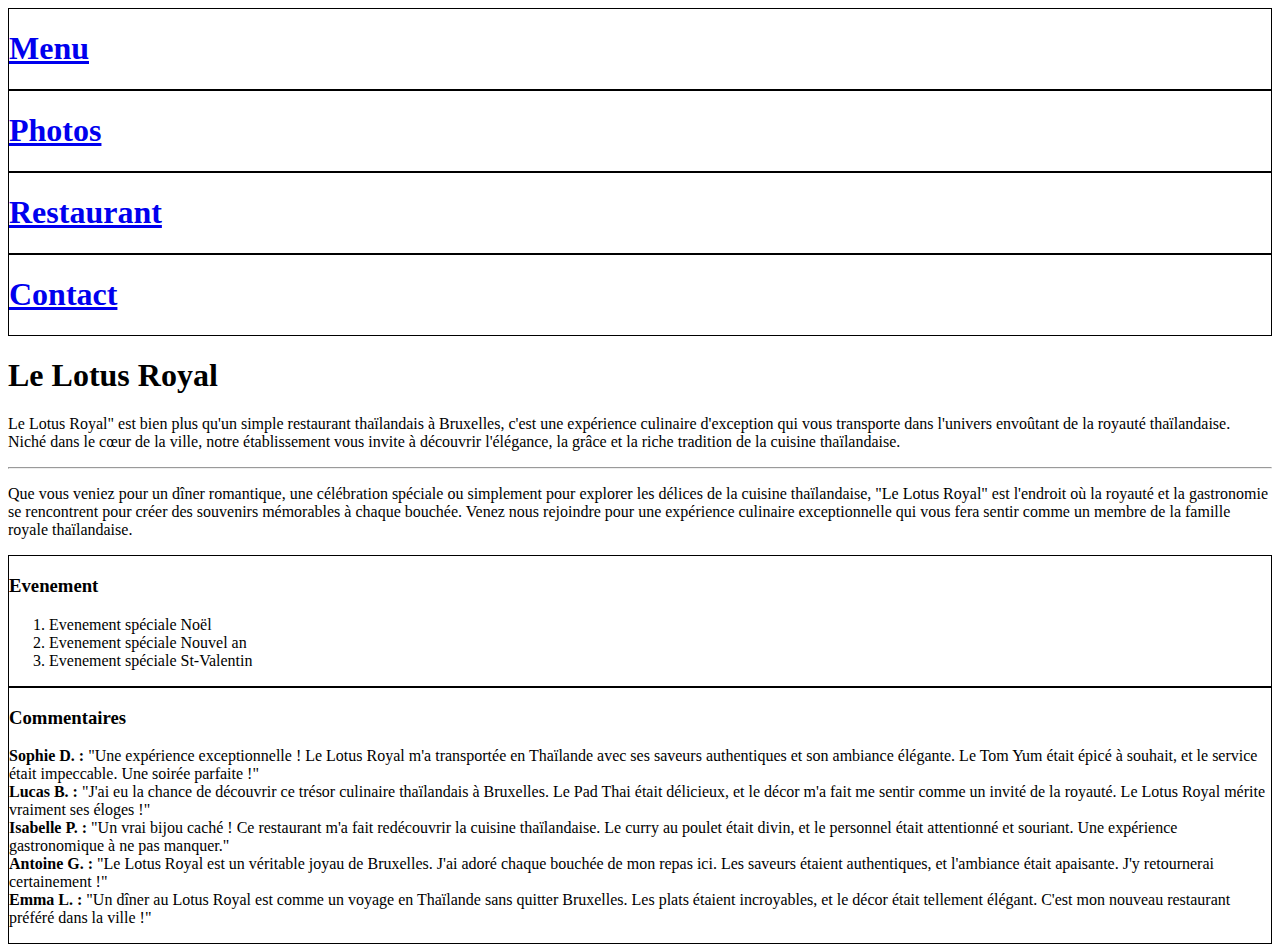
==== index.html @ 7a827d76 "page acceuil et menu" ====
<!DOCTYPE html>
<html>
<head>
    <meta charset="utf-8">
    <meta http-equiv="X-UA-Compatible" content="IE=edge">
    <meta name="viewport" content="width=device-width, initial-scale=1.0">
    <link href="https://cdn.jsdelivr.net/npm/bootstrap@5.3.2/dist/css/bootstrap.min.css" rel="stylesheet" integrity="sha384-T3c6CoIi6uLrA9TneNEoa7RxnatzjcDSCmG1MXxSR1GAsXEV/Dwwykc2MPK8M2HN" crossorigin="anonymous">
    <link rel="stylesheet" href="style.css">
    <title>restaurant-css-framework</title>
</head>
<body>
    <div class="row">
        <div class="col-xs-12 col-md-3" style="border: 1px solid black"><a href="menu.html"><h1>Menu</h1></a></div>
        <div class="col-xs-12 col-md-3" style="border: 1px solid black"><a href="pictures.html"><h1>Photos</h1></a></div>
        <div class="col-xs-12 col-md-3" style="border: 1px solid black"><a href="restaurant.html"><h1>Restaurant</h1></a></div>
        <div class="col-xs-12 col-md-3" style="border: 1px solid black"><a href="contact.html"><h1>Contact</h1></a></div>
    </div>
    <div class="jumbotron">
        <h1 class="display-4">Le Lotus Royal</h1>
        <p class="lead">Le Lotus Royal" est bien plus qu'un simple restaurant thaïlandais à Bruxelles, c'est une expérience culinaire d'exception qui vous transporte dans l'univers envoûtant de la royauté thaïlandaise. Niché dans le cœur de la ville, notre établissement vous invite à découvrir l'élégance, la grâce et la riche tradition de la cuisine thaïlandaise.</p>
        <hr class="my-4">
        <p>Que vous veniez pour un dîner romantique, une célébration spéciale ou simplement pour explorer les délices de la cuisine thaïlandaise, "Le Lotus Royal" est l'endroit où la royauté et la gastronomie se rencontrent pour créer des souvenirs mémorables à chaque bouchée. Venez nous rejoindre pour une expérience culinaire exceptionnelle qui vous fera sentir comme un membre de la famille royale thaïlandaise.</p>
      </div>
    <div class="row">
        <div class="col-xs-12 col-md-6" style="border: 1px solid black">
            <div class="panel panel-default">
                <div class="panel-heading">
                  <h3 class="panel-title">Evenement</h3>
                </div><!--div heading-->
                <div class="panel-body">
                  <ol>
                    <li>Evenement spéciale Noël</li>
                    <li>Evenement spéciale Nouvel an</li>
                    <li>Evenement spéciale St-Valentin</li>
                  </ol>
                </div><!--div body-->
            </div><!--div default-->
        </div><!--div col-->
        <div class="col-xs-12 col-md-6" style="border: 1px solid black">
            <div class="panel panel-default">
                <div class="panel-heading">
                  <h3 class="panel-title">Commentaires</h3>
                </div><!--div heading-->
                <div class="panel-body">
                  <p><strong>Sophie D. :</strong> "Une expérience exceptionnelle ! Le Lotus Royal m'a transportée en Thaïlande avec ses saveurs authentiques et son ambiance élégante. Le Tom Yum était épicé à souhait, et le service était impeccable. Une soirée parfaite !"<br>
                    <strong>Lucas B. :</strong> "J'ai eu la chance de découvrir ce trésor culinaire thaïlandais à Bruxelles. Le Pad Thai était délicieux, et le décor m'a fait me sentir comme un invité de la royauté. Le Lotus Royal mérite vraiment ses éloges !"<br>
                    <strong>Isabelle P. :</strong> "Un vrai bijou caché ! Ce restaurant m'a fait redécouvrir la cuisine thaïlandaise. Le curry au poulet était divin, et le personnel était attentionné et souriant. Une expérience gastronomique à ne pas manquer."<br>
                    <strong>Antoine G. :</strong> "Le Lotus Royal est un véritable joyau de Bruxelles. J'ai adoré chaque bouchée de mon repas ici. Les saveurs étaient authentiques, et l'ambiance était apaisante. J'y retournerai certainement !"<br>
                    <strong>Emma L. :</strong> "Un dîner au Lotus Royal est comme un voyage en Thaïlande sans quitter Bruxelles. Les plats étaient incroyables, et le décor était tellement élégant. C'est mon nouveau restaurant préféré dans la ville !"</p>
                </div><!--div body-->
            </div><!--div default-->
        </div><!--div col-->
    </div><!--div row-->

</body>
</html>
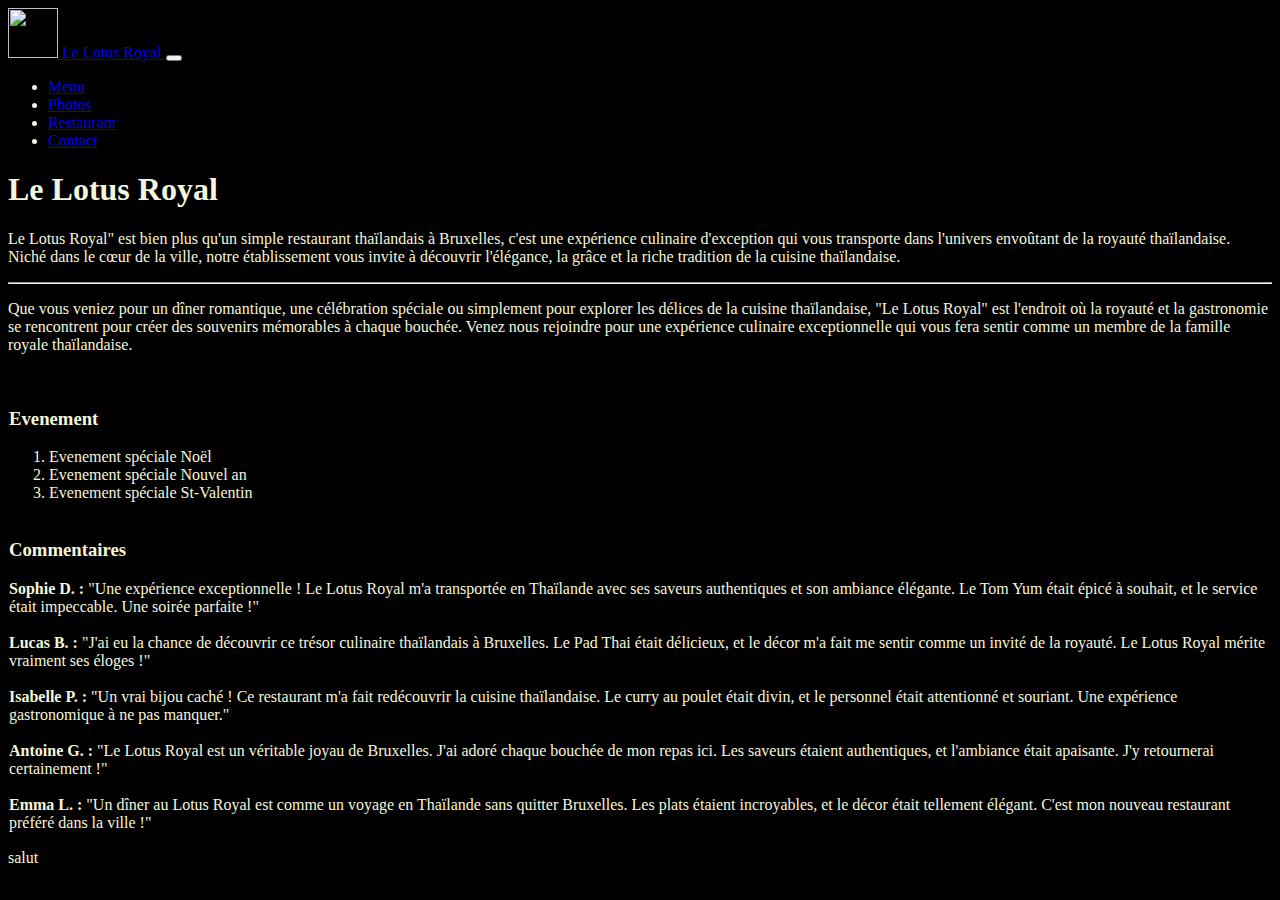
==== commit b7f3c04d: "design" ====
--- a/index.html
+++ b/index.html
@@ -5,24 +5,46 @@
     <meta http-equiv="X-UA-Compatible" content="IE=edge">
     <meta name="viewport" content="width=device-width, initial-scale=1.0">
     <link href="https://cdn.jsdelivr.net/npm/bootstrap@5.3.2/dist/css/bootstrap.min.css" rel="stylesheet" integrity="sha384-T3c6CoIi6uLrA9TneNEoa7RxnatzjcDSCmG1MXxSR1GAsXEV/Dwwykc2MPK8M2HN" crossorigin="anonymous">
+    <script src="https://cdn.jsdelivr.net/npm/bootstrap@5.0.2/dist/js/bootstrap.bundle.min.js" integrity="sha384-MrcW6ZMFYlzcLA8Nl+NtUVF0sA7MsXsP1UyJoMp4YLEuNSfAP+JcXn/tWtIaxVXM" crossorigin="anonymous"></script>
     <link rel="stylesheet" href="style.css">
     <title>restaurant-css-framework</title>
 </head>
 <body>
-    <div class="row">
-        <div class="col-xs-12 col-md-3" style="border: 1px solid black"><a href="menu.html"><h1>Menu</h1></a></div>
-        <div class="col-xs-12 col-md-3" style="border: 1px solid black"><a href="pictures.html"><h1>Photos</h1></a></div>
-        <div class="col-xs-12 col-md-3" style="border: 1px solid black"><a href="restaurant.html"><h1>Restaurant</h1></a></div>
-        <div class="col-xs-12 col-md-3" style="border: 1px solid black"><a href="contact.html"><h1>Contact</h1></a></div>
+  <nav class="navbar navbar-expand-lg navbar-light bg-danger">
+    <a class="navbar-brand" href="index.html">
+      <img src="https://cdn.pixabay.com/photo/2017/11/04/02/27/noodle-2916300_1280.jpg" width="50" height="50" alt=""> Le Lotus Royal
+    </a>
+    <button class="navbar-toggler" type="button" data-bs-toggle="collapse" data-bs-target="#navbarSupportedContent" aria-controls="navbarSupportedContent" aria-expanded="false" aria-label="Toggle navigation">
+      <span class="navbar-toggler-icon"></span>
+    </button>
+    <div class="collapse navbar-collapse" id="navbarSupportedContent">
+      <ul class="navbar-nav">
+        <li class="nav-item active">
+          <a class="nav-link" href="menu.html">Menu</a>
+        </li>
+        <li class="nav-item">
+          <a class="nav-link" href="photo1.html">Photos</a>
+        </li>
+        <li class="nav-item">
+          <a class="nav-link" href="restaurant.html">Restaurant</a>
+        </li>
+        <li class="nav-item">
+          <a class="nav-link" href="contact.html">Contact</a>
+        </li>
+      </ul>
     </div>
+  </nav>
     <div class="jumbotron">
+      <div class="p-5 text-center bg-image rounded-3" style="background-image: url('https://cdn.pixabay.com/photo/2015/12/12/21/12/dining-table-1090128_1280.jpg'); height: 100%;">
         <h1 class="display-4">Le Lotus Royal</h1>
         <p class="lead">Le Lotus Royal" est bien plus qu'un simple restaurant thaïlandais à Bruxelles, c'est une expérience culinaire d'exception qui vous transporte dans l'univers envoûtant de la royauté thaïlandaise. Niché dans le cœur de la ville, notre établissement vous invite à découvrir l'élégance, la grâce et la riche tradition de la cuisine thaïlandaise.</p>
         <hr class="my-4">
         <p>Que vous veniez pour un dîner romantique, une célébration spéciale ou simplement pour explorer les délices de la cuisine thaïlandaise, "Le Lotus Royal" est l'endroit où la royauté et la gastronomie se rencontrent pour créer des souvenirs mémorables à chaque bouchée. Venez nous rejoindre pour une expérience culinaire exceptionnelle qui vous fera sentir comme un membre de la famille royale thaïlandaise.</p>
       </div>
-    <div class="row">
-        <div class="col-xs-12 col-md-6" style="border: 1px solid black">
+    </div>  
+    <br>
+    <div class="row justify-content-center">
+        <div class="col-10 col-md-5" style="border: 1px solid black">
             <div class="panel panel-default">
                 <div class="panel-heading">
                   <h3 class="panel-title">Evenement</h3>
@@ -36,21 +58,25 @@
                 </div><!--div body-->
             </div><!--div default-->
         </div><!--div col-->
-        <div class="col-xs-12 col-md-6" style="border: 1px solid black">
+        <div class="col-10 col-md-5" style="border: 1px solid black">
             <div class="panel panel-default">
                 <div class="panel-heading">
                   <h3 class="panel-title">Commentaires</h3>
                 </div><!--div heading-->
                 <div class="panel-body">
-                  <p><strong>Sophie D. :</strong> "Une expérience exceptionnelle ! Le Lotus Royal m'a transportée en Thaïlande avec ses saveurs authentiques et son ambiance élégante. Le Tom Yum était épicé à souhait, et le service était impeccable. Une soirée parfaite !"<br>
-                    <strong>Lucas B. :</strong> "J'ai eu la chance de découvrir ce trésor culinaire thaïlandais à Bruxelles. Le Pad Thai était délicieux, et le décor m'a fait me sentir comme un invité de la royauté. Le Lotus Royal mérite vraiment ses éloges !"<br>
-                    <strong>Isabelle P. :</strong> "Un vrai bijou caché ! Ce restaurant m'a fait redécouvrir la cuisine thaïlandaise. Le curry au poulet était divin, et le personnel était attentionné et souriant. Une expérience gastronomique à ne pas manquer."<br>
-                    <strong>Antoine G. :</strong> "Le Lotus Royal est un véritable joyau de Bruxelles. J'ai adoré chaque bouchée de mon repas ici. Les saveurs étaient authentiques, et l'ambiance était apaisante. J'y retournerai certainement !"<br>
+                  <p><strong>Sophie D. :</strong> "Une expérience exceptionnelle ! Le Lotus Royal m'a transportée en Thaïlande avec ses saveurs authentiques et son ambiance élégante. Le Tom Yum était épicé à souhait, et le service était impeccable. Une soirée parfaite !"<br><br>
+                    <strong>Lucas B. :</strong> "J'ai eu la chance de découvrir ce trésor culinaire thaïlandais à Bruxelles. Le Pad Thai était délicieux, et le décor m'a fait me sentir comme un invité de la royauté. Le Lotus Royal mérite vraiment ses éloges !"<br><br>
+                    <strong>Isabelle P. :</strong> "Un vrai bijou caché ! Ce restaurant m'a fait redécouvrir la cuisine thaïlandaise. Le curry au poulet était divin, et le personnel était attentionné et souriant. Une expérience gastronomique à ne pas manquer."<br><br>
+                    <strong>Antoine G. :</strong> "Le Lotus Royal est un véritable joyau de Bruxelles. J'ai adoré chaque bouchée de mon repas ici. Les saveurs étaient authentiques, et l'ambiance était apaisante. J'y retournerai certainement !"<br><br>
                     <strong>Emma L. :</strong> "Un dîner au Lotus Royal est comme un voyage en Thaïlande sans quitter Bruxelles. Les plats étaient incroyables, et le décor était tellement élégant. C'est mon nouveau restaurant préféré dans la ville !"</p>
                 </div><!--div body-->
             </div><!--div default-->
         </div><!--div col-->
     </div><!--div row-->
-
-</body>
+  </body>
+  <footer>
+    <div class="row bg-danger">
+      <div class="col-10">salut</div>
+    </div>
+  </footer>
 </html>--- a/style.css
+++ b/style.css
@@ -0,0 +1,14 @@
+body {
+    background-color: black;
+    color: beige;
+}
+
+input {
+    width: 100px;
+}
+
+.page-link {
+    background-color: #dc3545;
+    color: beige;
+    border-color: black;
+}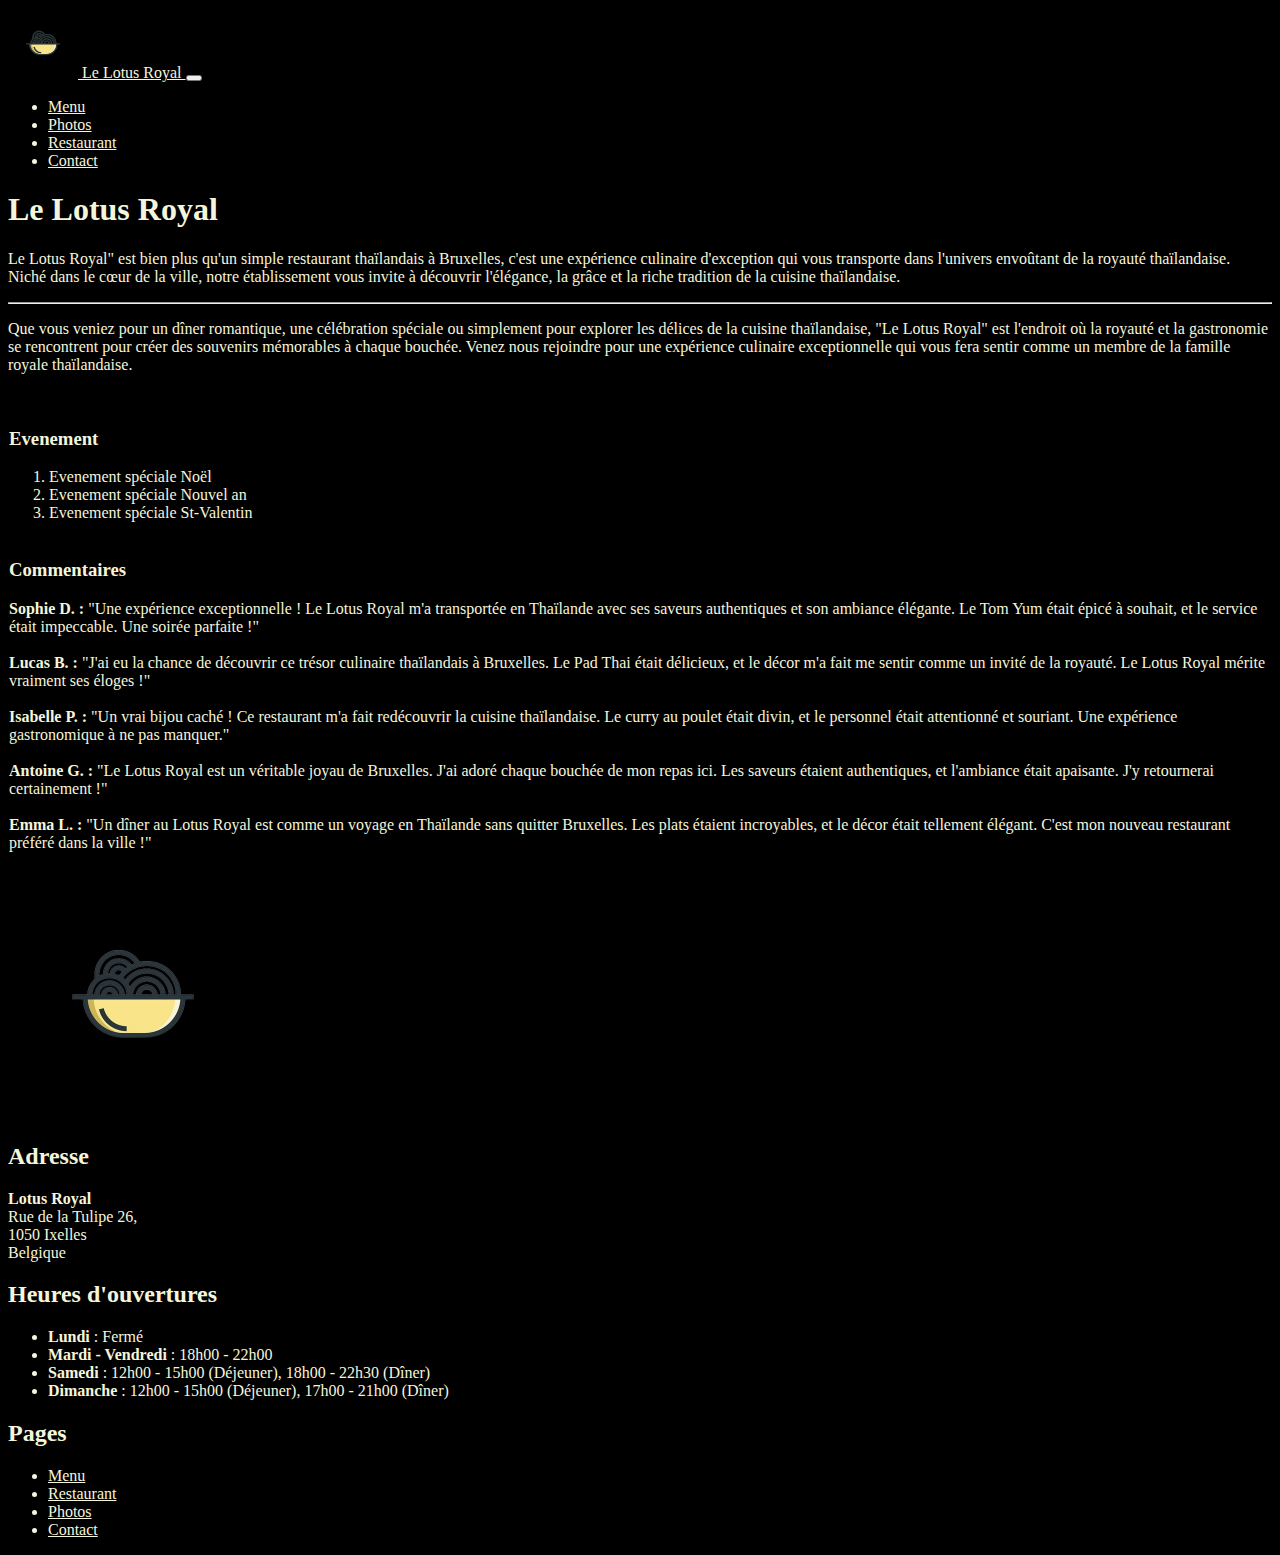
==== commit 91c4fdbe: "ajout element site" ====
--- a/index.html
+++ b/index.html
@@ -12,7 +12,7 @@
 <body>
   <nav class="navbar navbar-expand-lg navbar-light bg-danger">
     <a class="navbar-brand" href="index.html">
-      <img src="https://cdn.pixabay.com/photo/2017/11/04/02/27/noodle-2916300_1280.jpg" width="50" height="50" alt=""> Le Lotus Royal
+      <img src="Asset/logo.png" width="70" height="70" alt=""> Le Lotus Royal
     </a>
     <button class="navbar-toggler" type="button" data-bs-toggle="collapse" data-bs-target="#navbarSupportedContent" aria-controls="navbarSupportedContent" aria-expanded="false" aria-label="Toggle navigation">
       <span class="navbar-toggler-icon"></span>
@@ -73,10 +73,39 @@
             </div><!--div default-->
         </div><!--div col-->
     </div><!--div row-->
+    <footer>
+      <div class="row bg-danger justify-content-center">
+        <div class="col-10 col-md-3">
+          <img src="Asset/logo.png" width="250px" height="auto">
+        </div>
+        <div class="col-10 col-md-3">
+          <h2>Adresse</h2>
+              <p>
+                  <strong>Lotus Royal</strong><br>
+                  Rue de la Tulipe 26,<br>
+                  1050 Ixelles<br>
+                  Belgique<br>
+              </p>
+        </div>
+        <div class="col-10 col-md-3">
+          <h2>Heures d'ouvertures</h2>
+              <ul>
+                  <li><strong>Lundi</strong> : Fermé</li>
+                  <li><strong>Mardi - Vendredi </strong>: 18h00 - 22h00</li>
+                  <li><strong>Samedi </strong>: 12h00 - 15h00 (Déjeuner), 18h00 - 22h30 (Dîner)</li>          
+                  <li><strong>Dimanche </strong>: 12h00 - 15h00 (Déjeuner), 17h00 - 21h00 (Dîner)</li>
+              </ul>
+        </div>
+        <div class="col-10 col-md-3">
+          <h2>Pages</h2>
+              <ul>
+                  <li><a href="menu.html">Menu</a></li>
+                  <li><a href="restaurant.html">Restaurant</a></li>
+                  <li><a href="photo1.html">Photos</a></li>
+                  <li><a href="contact.html">Contact</a></li>
+              </ul>
+        </div>
+      </div>
+    </footer>
   </body>
-  <footer>
-    <div class="row bg-danger">
-      <div class="col-10">salut</div>
-    </div>
-  </footer>
 </html>--- a/style.css
+++ b/style.css
@@ -11,4 +11,8 @@
     background-color: #dc3545;
     color: beige;
     border-color: black;
-}+}
+
+a {
+    color: beige;
+}
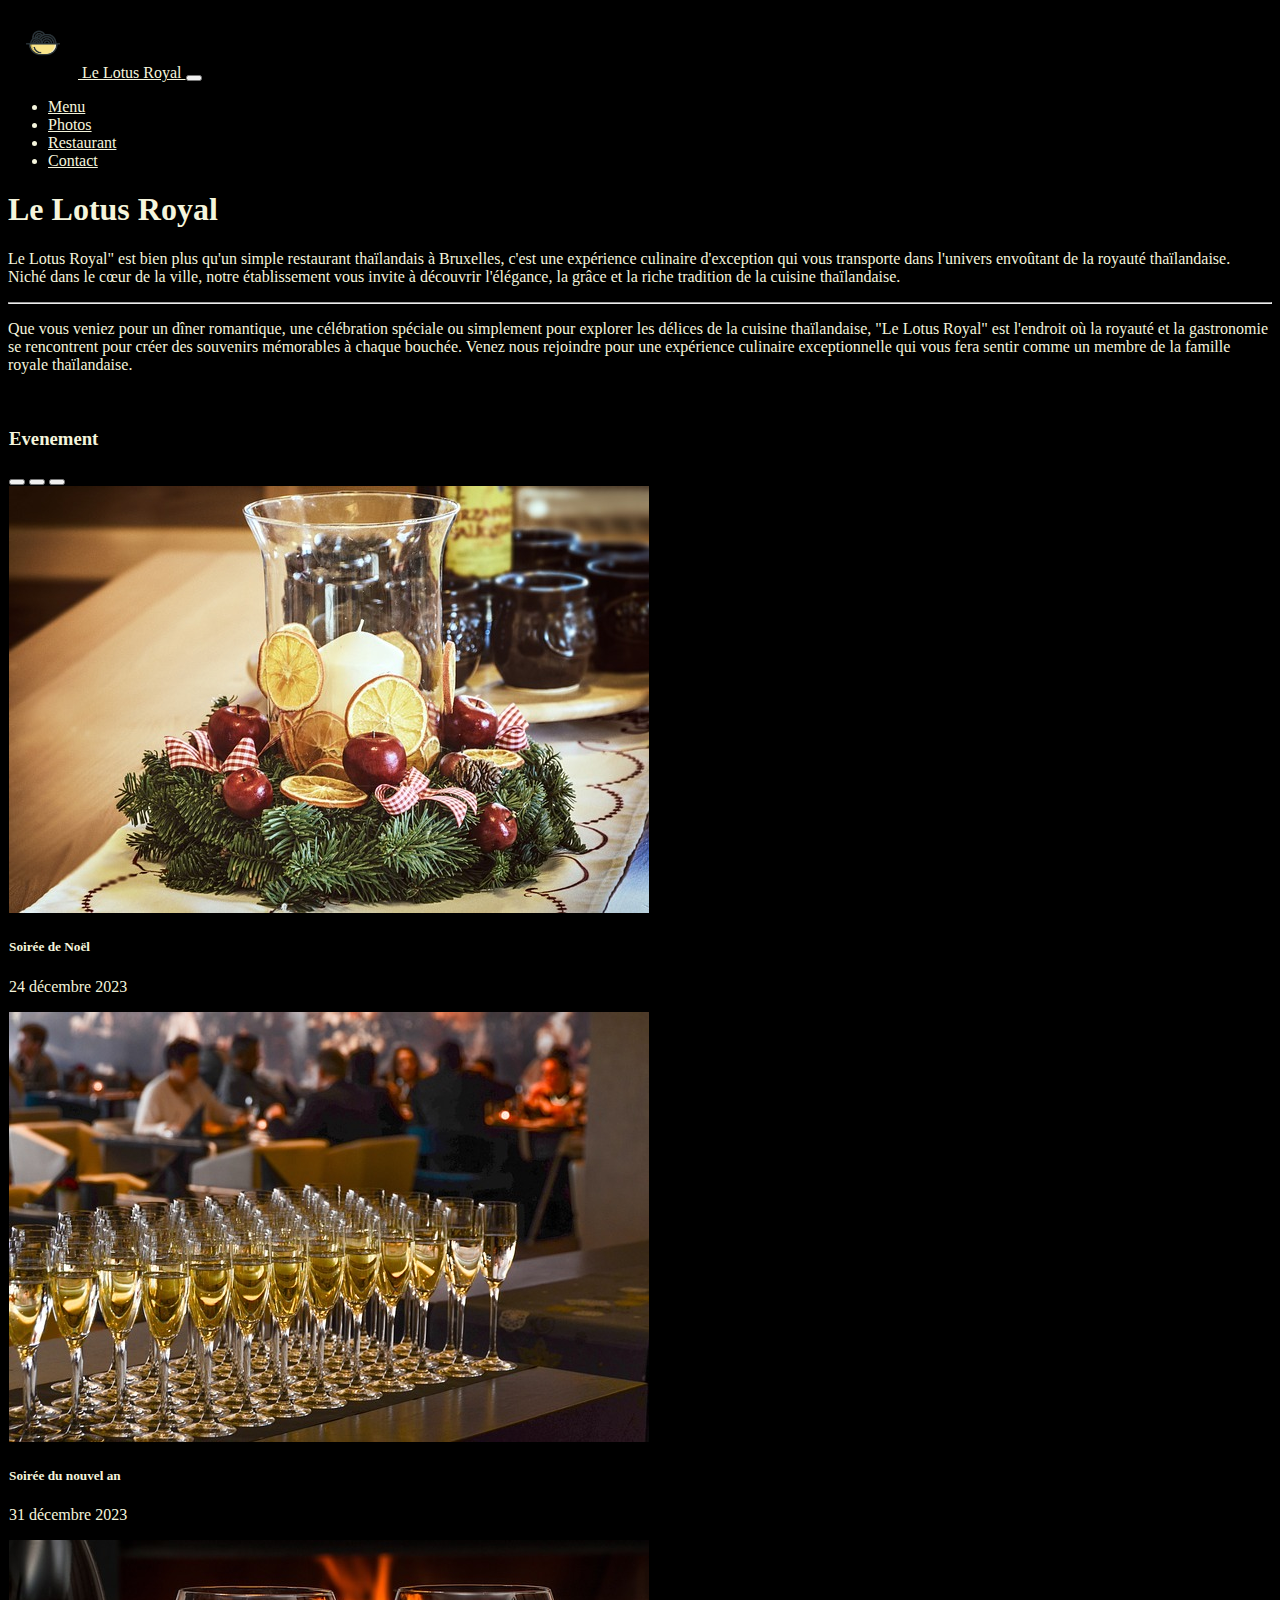
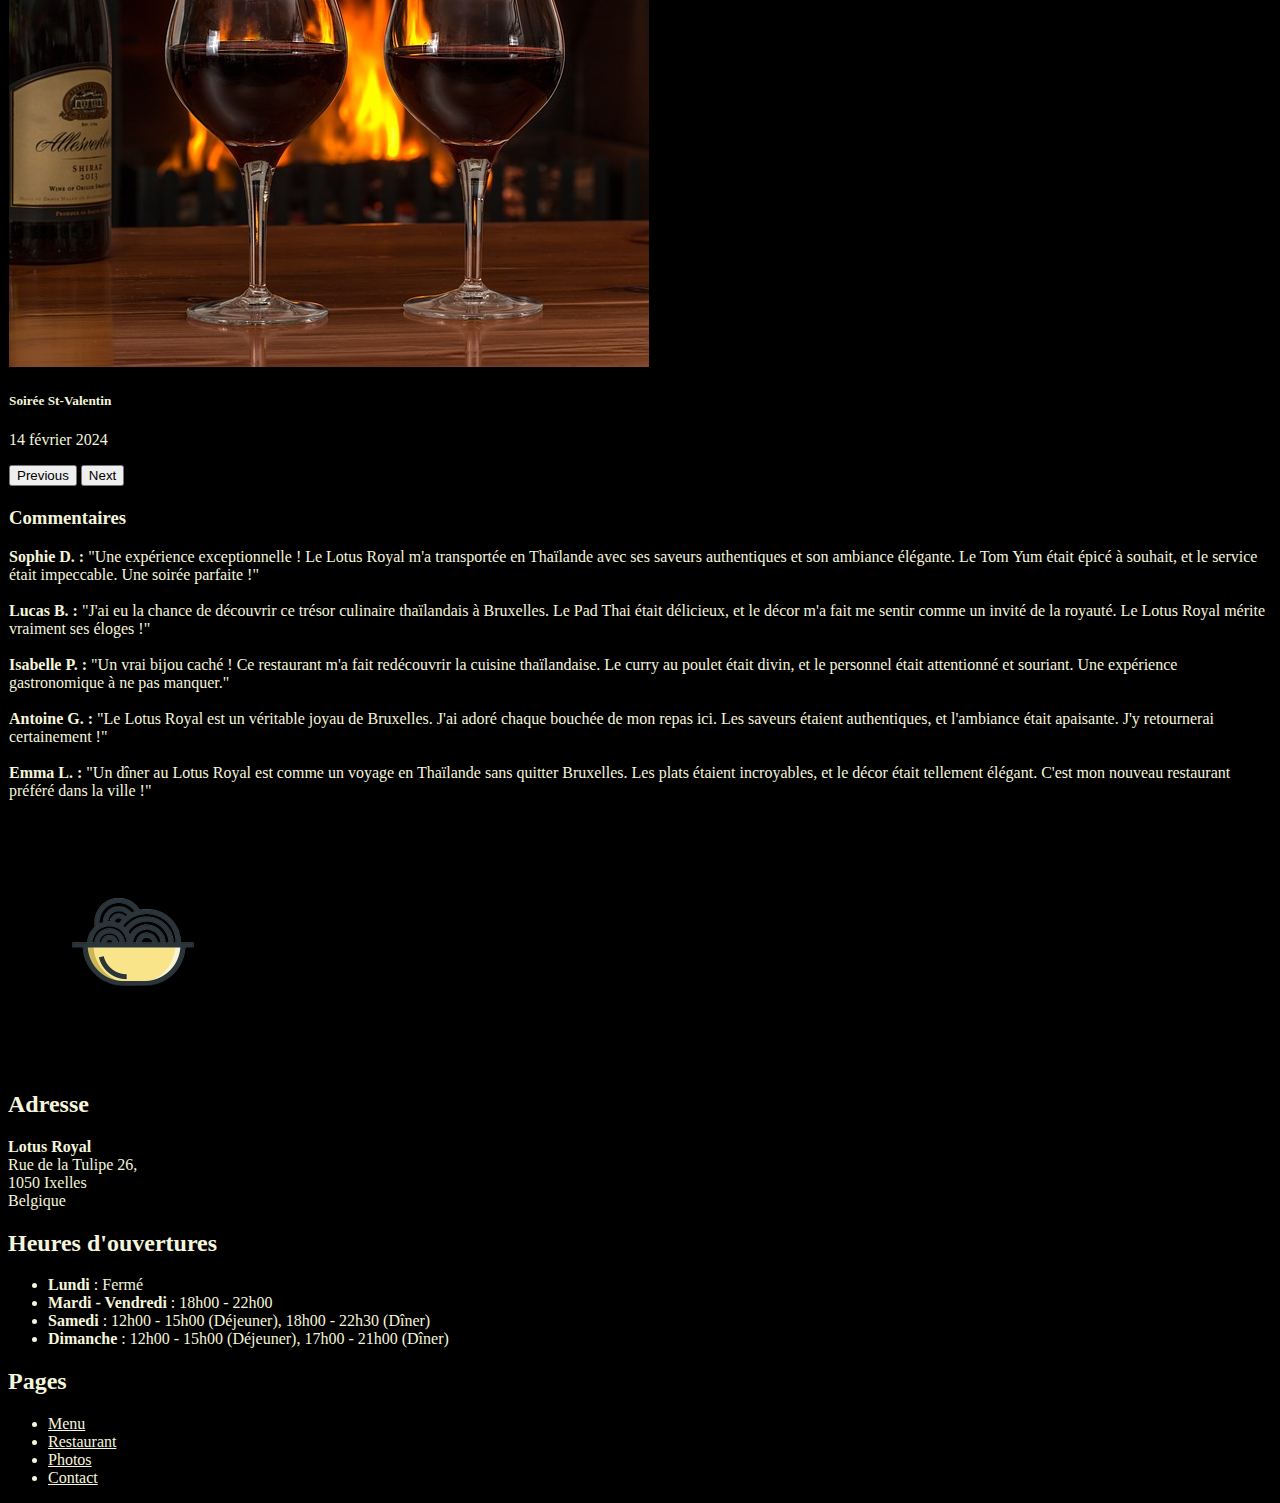
==== commit c9150ae7: "modif page photo" ====
--- a/index.html
+++ b/index.html
@@ -10,7 +10,7 @@
     <title>restaurant-css-framework</title>
 </head>
 <body>
-  <nav class="navbar navbar-expand-lg navbar-light bg-danger">
+  <nav class="navbar navbar-expand-lg navbar-light bg-danger sticky-top">
     <a class="navbar-brand" href="index.html">
       <img src="Asset/logo.png" width="70" height="70" alt=""> Le Lotus Royal
     </a>
@@ -50,11 +50,44 @@
                   <h3 class="panel-title">Evenement</h3>
                 </div><!--div heading-->
                 <div class="panel-body">
-                  <ol>
-                    <li>Evenement spéciale Noël</li>
-                    <li>Evenement spéciale Nouvel an</li>
-                    <li>Evenement spéciale St-Valentin</li>
-                  </ol>
+                  <div id="carouselExampleCaptions" class="carousel slide">
+                    <div class="carousel-indicators">
+                      <button type="button" data-bs-target="#carouselExampleCaptions" data-bs-slide-to="0" class="active" aria-current="true" aria-label="Slide 1"></button>
+                      <button type="button" data-bs-target="#carouselExampleCaptions" data-bs-slide-to="1" aria-label="Slide 2"></button>
+                      <button type="button" data-bs-target="#carouselExampleCaptions" data-bs-slide-to="2" aria-label="Slide 3"></button>
+                    </div>
+                    <div class="carousel-inner">
+                      <div class="carousel-item active">
+                        <img src="Asset/caroussel1.jpg" class="d-block w-100" alt="...">
+                        <div class="carousel-caption d-none d-md-block">
+                          <h5>Soirée de Noël</h5>
+                          <p>24 décembre 2023</p>
+                        </div>
+                      </div>
+                      <div class="carousel-item">
+                        <img src="Asset/caroussel2.jpg" class="d-block w-100" alt="...">
+                        <div class="carousel-caption d-none d-md-block">
+                          <h5>Soirée du nouvel an</h5>
+                          <p>31 décembre 2023</p>
+                        </div>
+                      </div>
+                      <div class="carousel-item">
+                        <img src="Asset/caroussel3.jpg" class="d-block w-100" alt="...">
+                        <div class="carousel-caption d-none d-md-block">
+                          <h5>Soirée St-Valentin</h5>
+                          <p>14 février 2024</p>
+                        </div>
+                      </div>
+                    </div>
+                    <button class="carousel-control-prev" type="button" data-bs-target="#carouselExampleCaptions" data-bs-slide="prev">
+                      <span class="carousel-control-prev-icon" aria-hidden="true"></span>
+                      <span class="visually-hidden">Previous</span>
+                    </button>
+                    <button class="carousel-control-next" type="button" data-bs-target="#carouselExampleCaptions" data-bs-slide="next">
+                      <span class="carousel-control-next-icon" aria-hidden="true"></span>
+                      <span class="visually-hidden">Next</span>
+                    </button>
+                  </div>
                 </div><!--div body-->
             </div><!--div default-->
         </div><!--div col-->
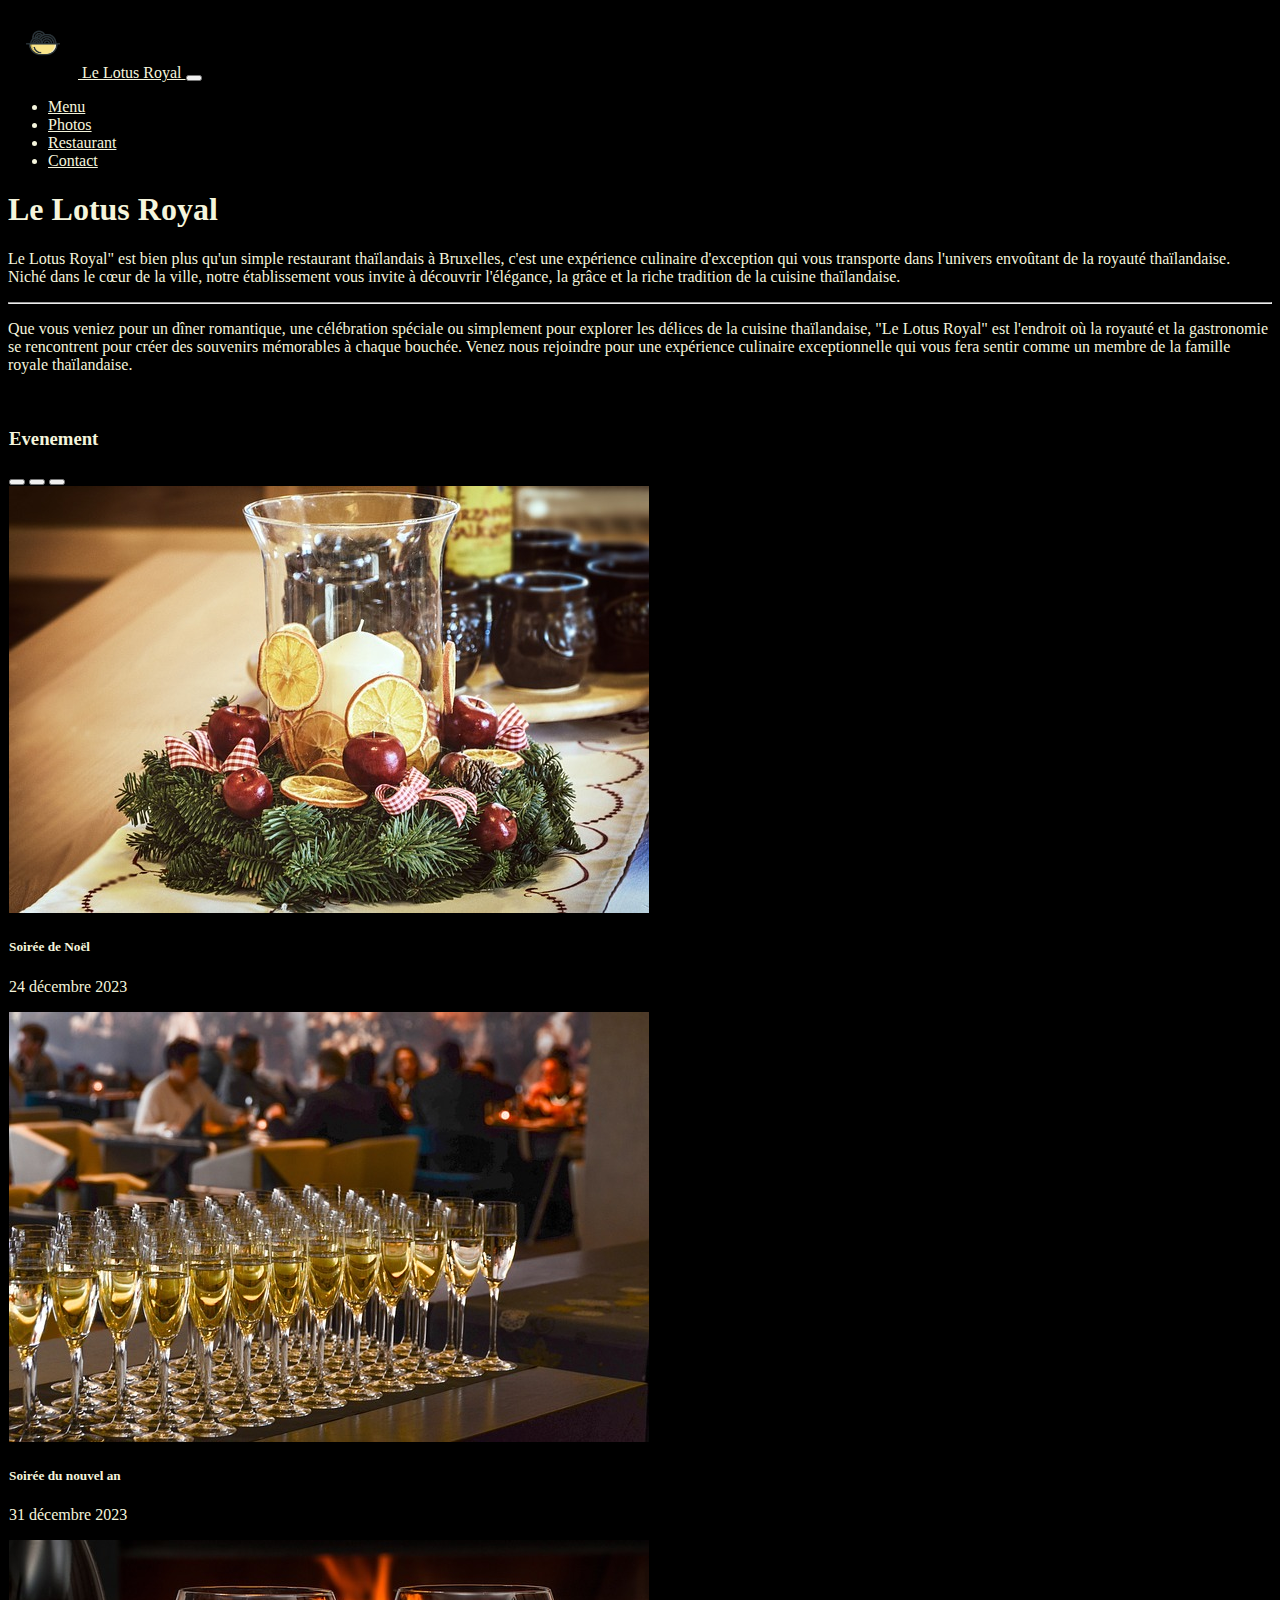
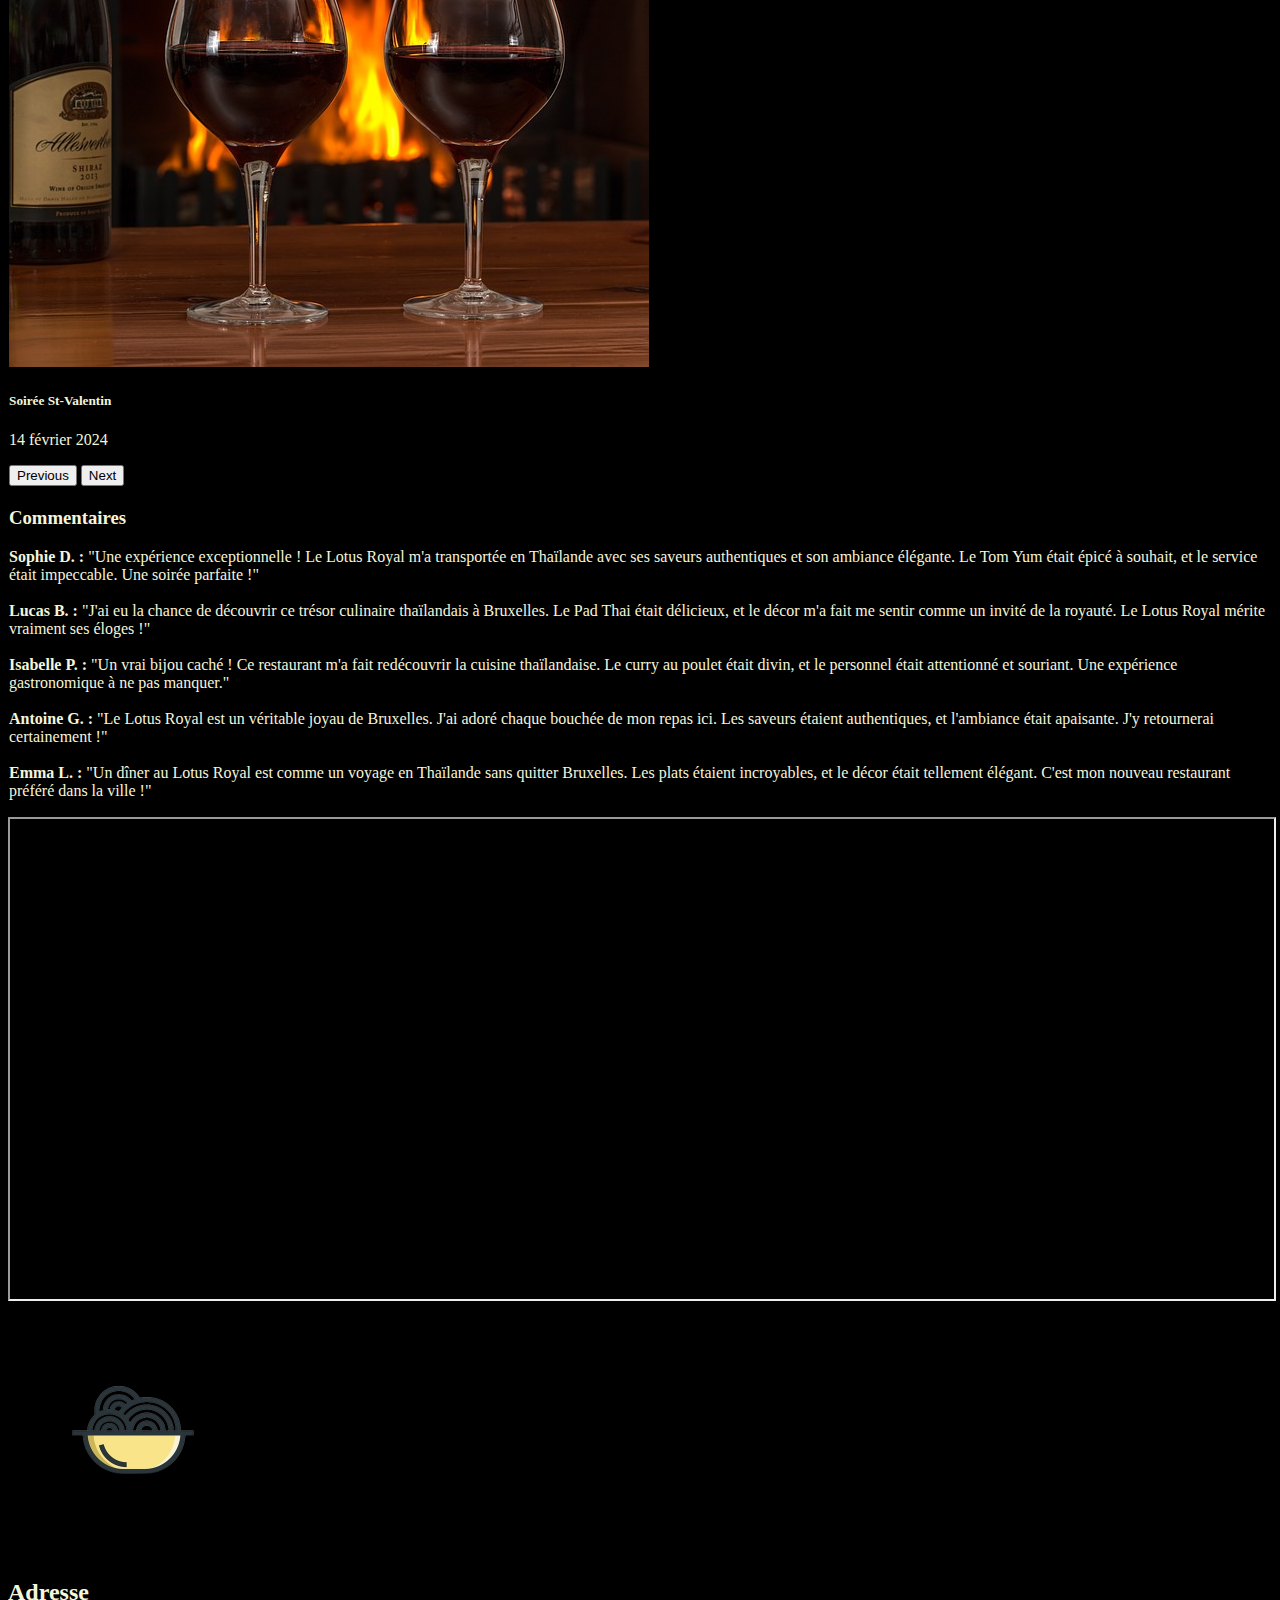
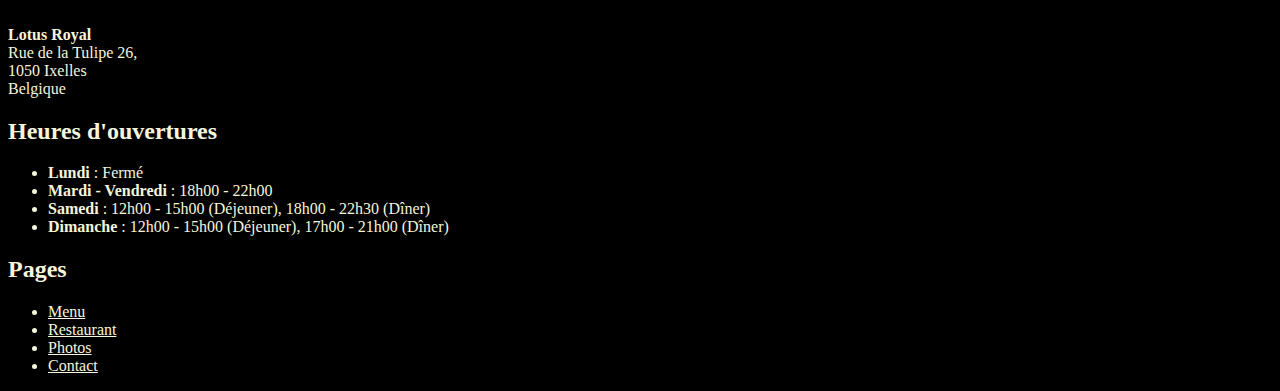
==== commit c2992b91: "fin" ====
--- a/index.html
+++ b/index.html
@@ -106,6 +106,11 @@
             </div><!--div default-->
         </div><!--div col-->
     </div><!--div row-->
+    <div class="row justify-content-center">
+      <div class="col-md-6">
+        <div class="embed-responsive embed-responsive-16by9">
+          <iframe class="embed-responsive-item" src="Asset/video1.mp4" width="100%" height="480" allowfullscreen></iframe>
+        </div>  </div>
     <footer>
       <div class="row bg-danger justify-content-center">
         <div class="col-10 col-md-3">
